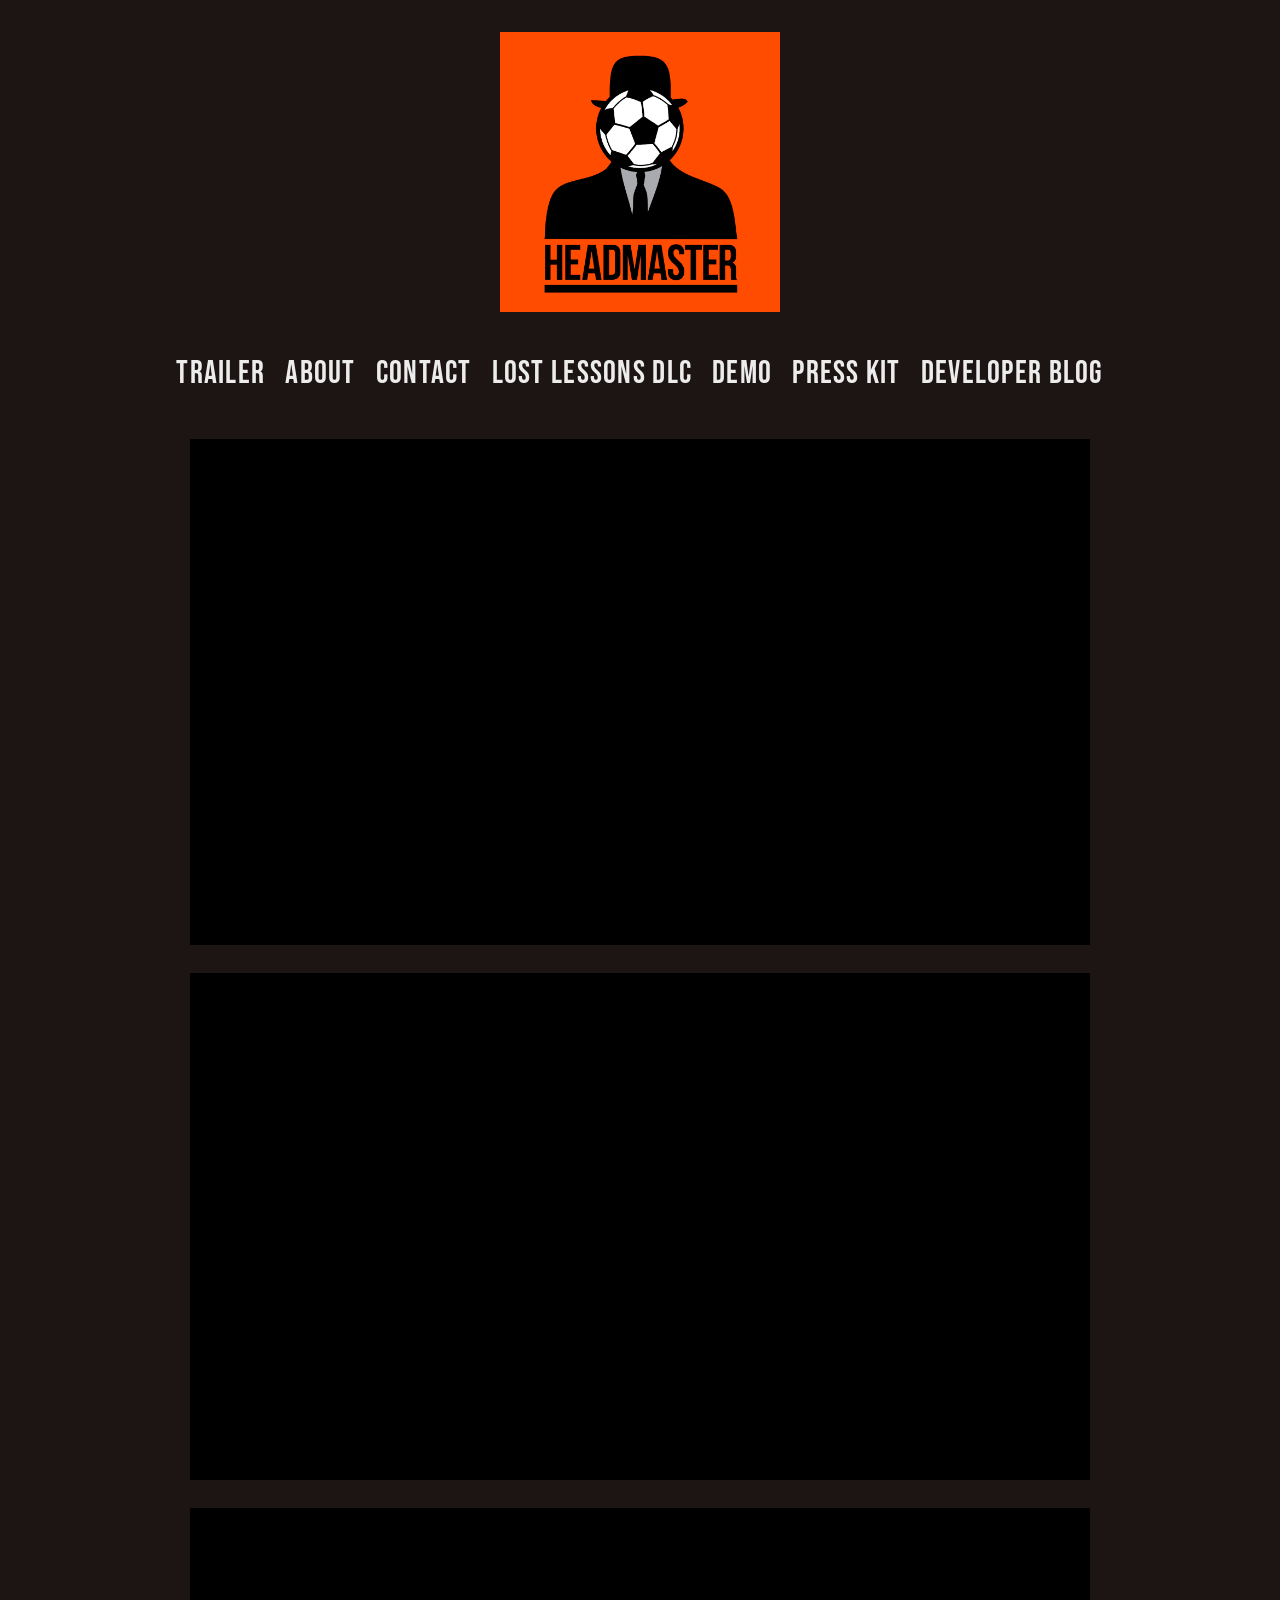
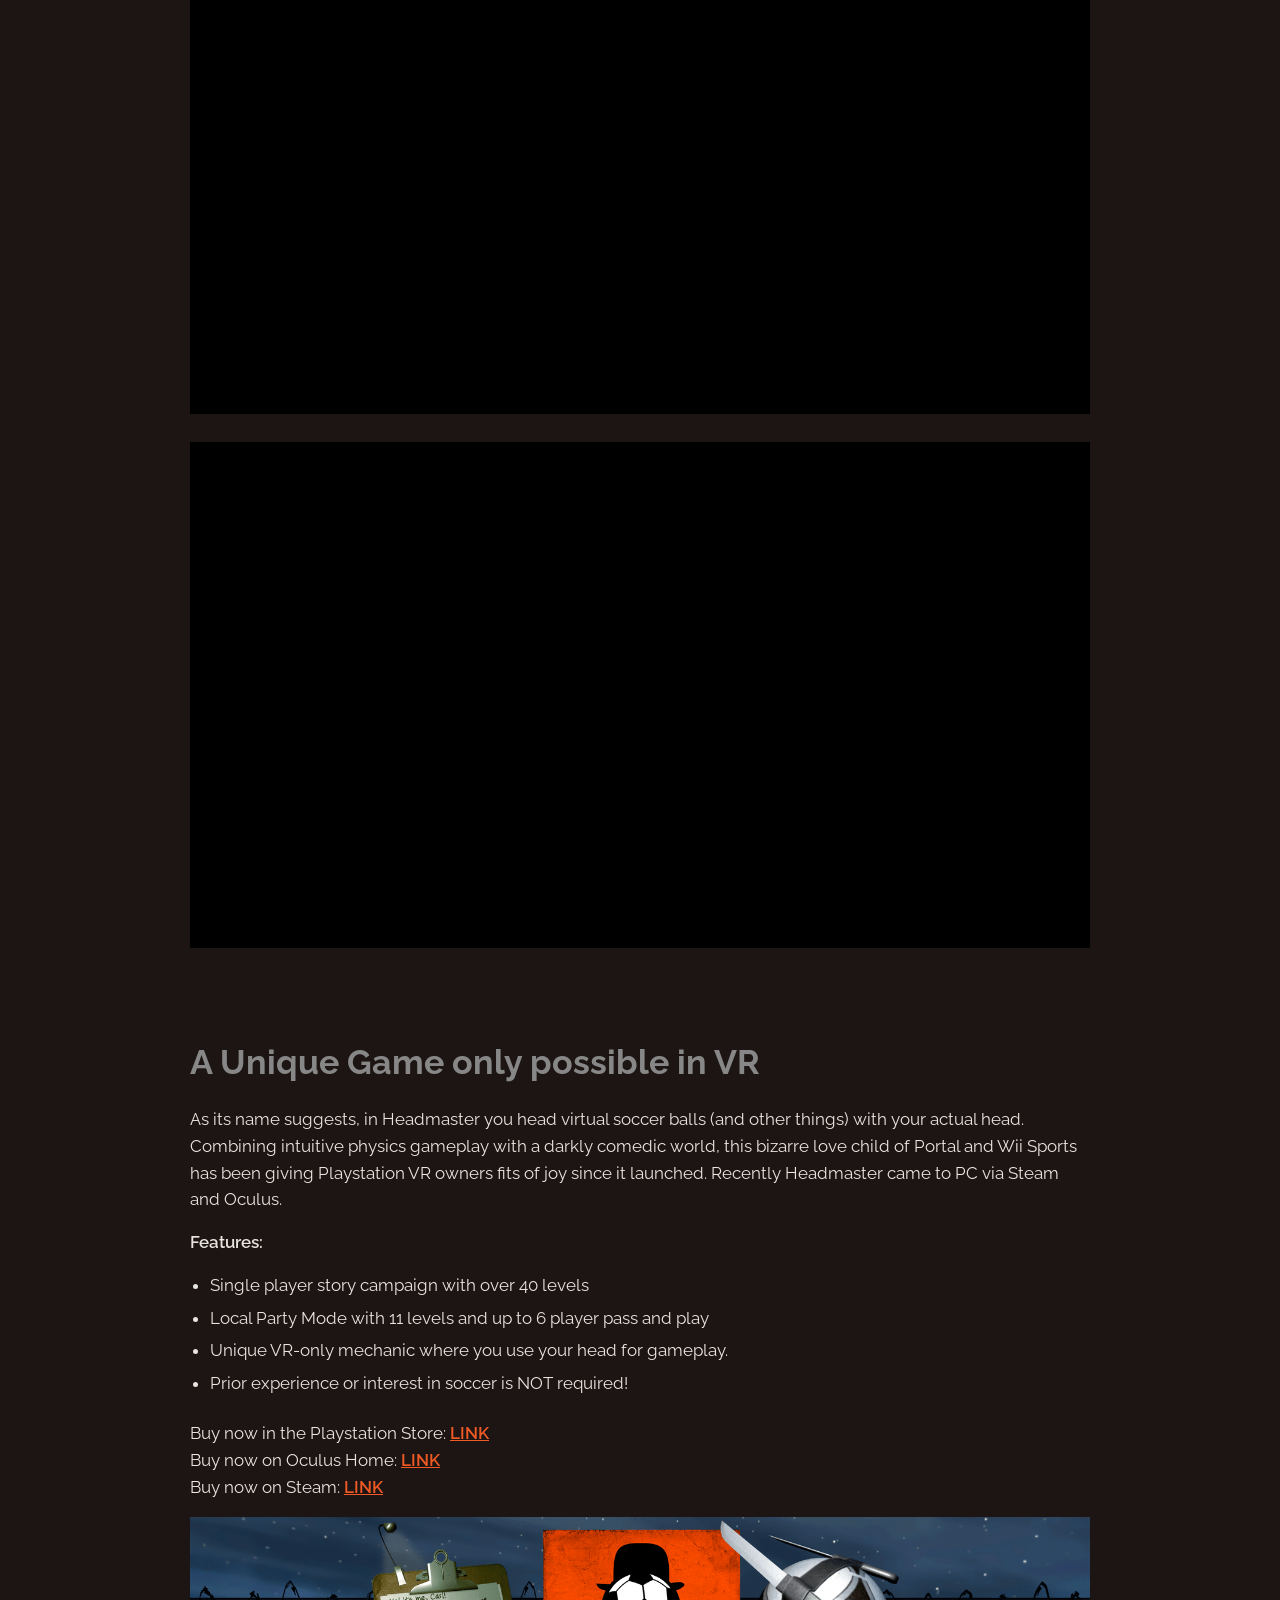
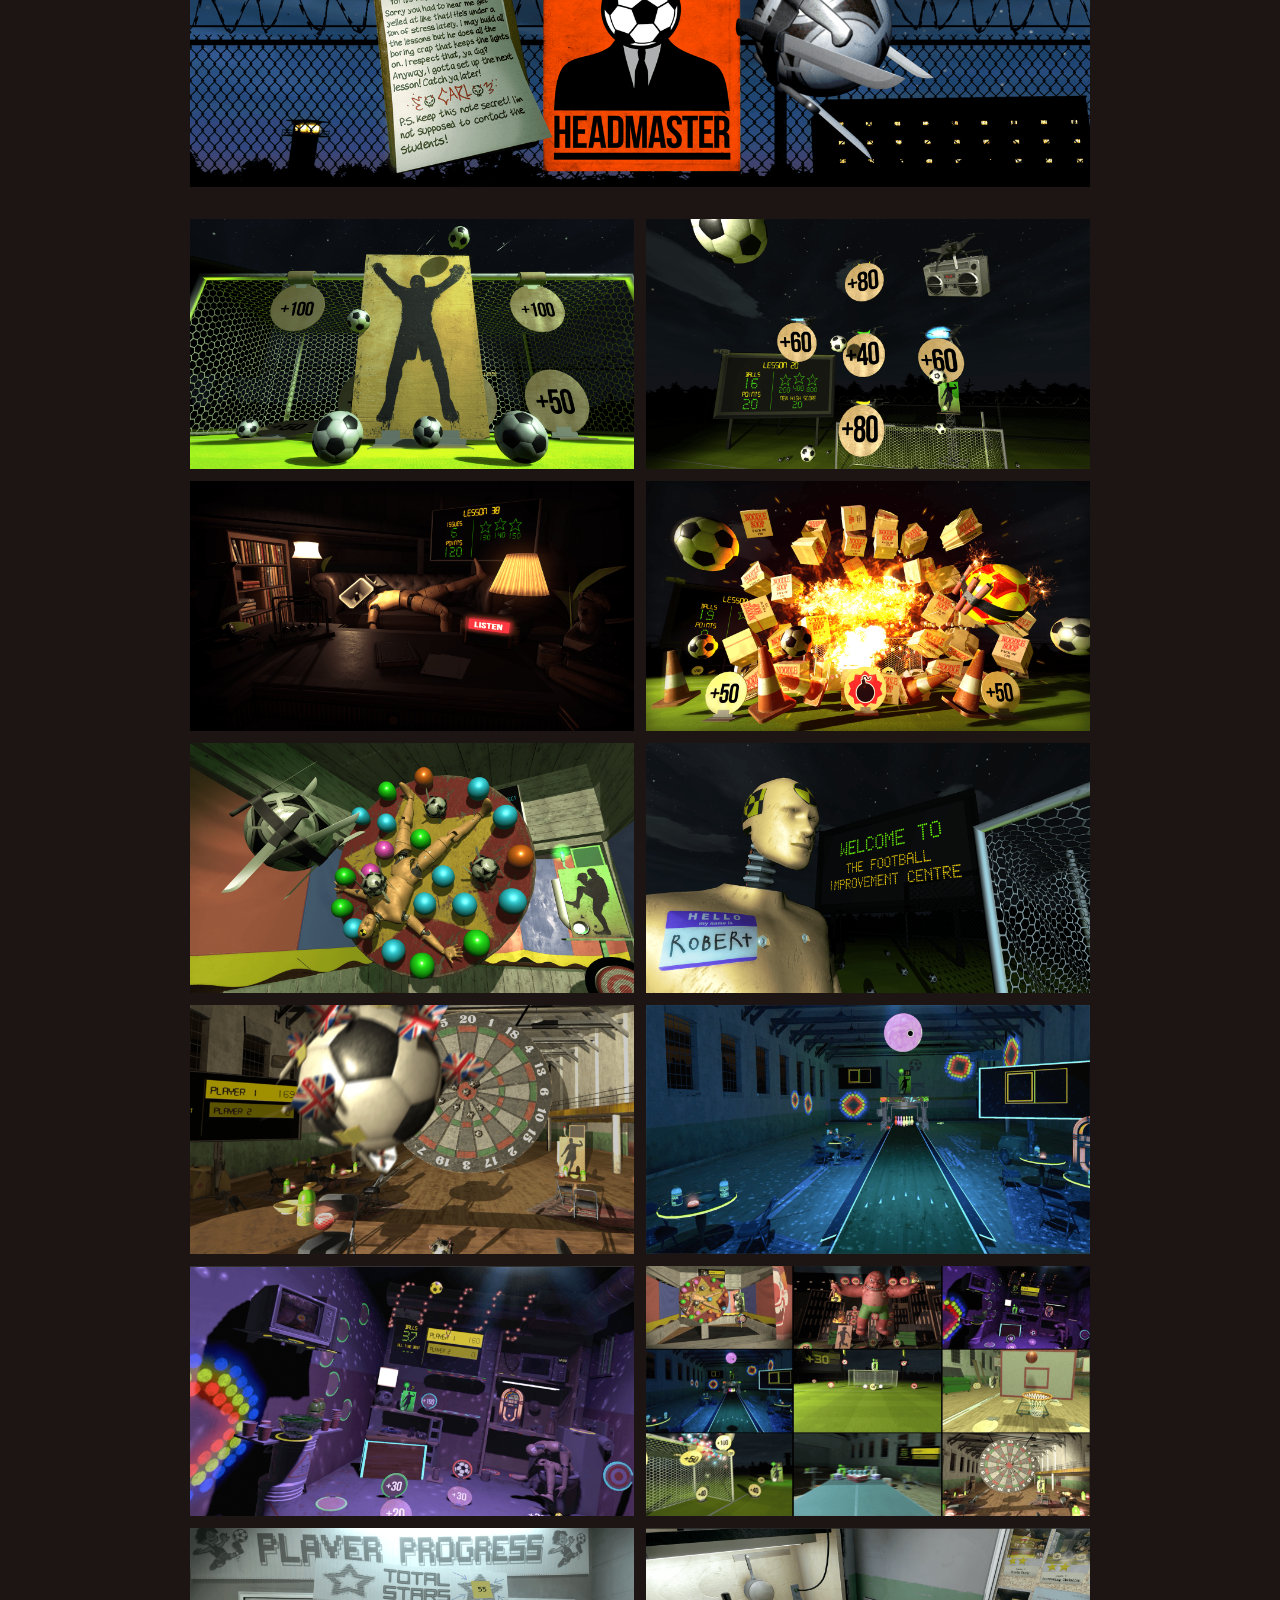
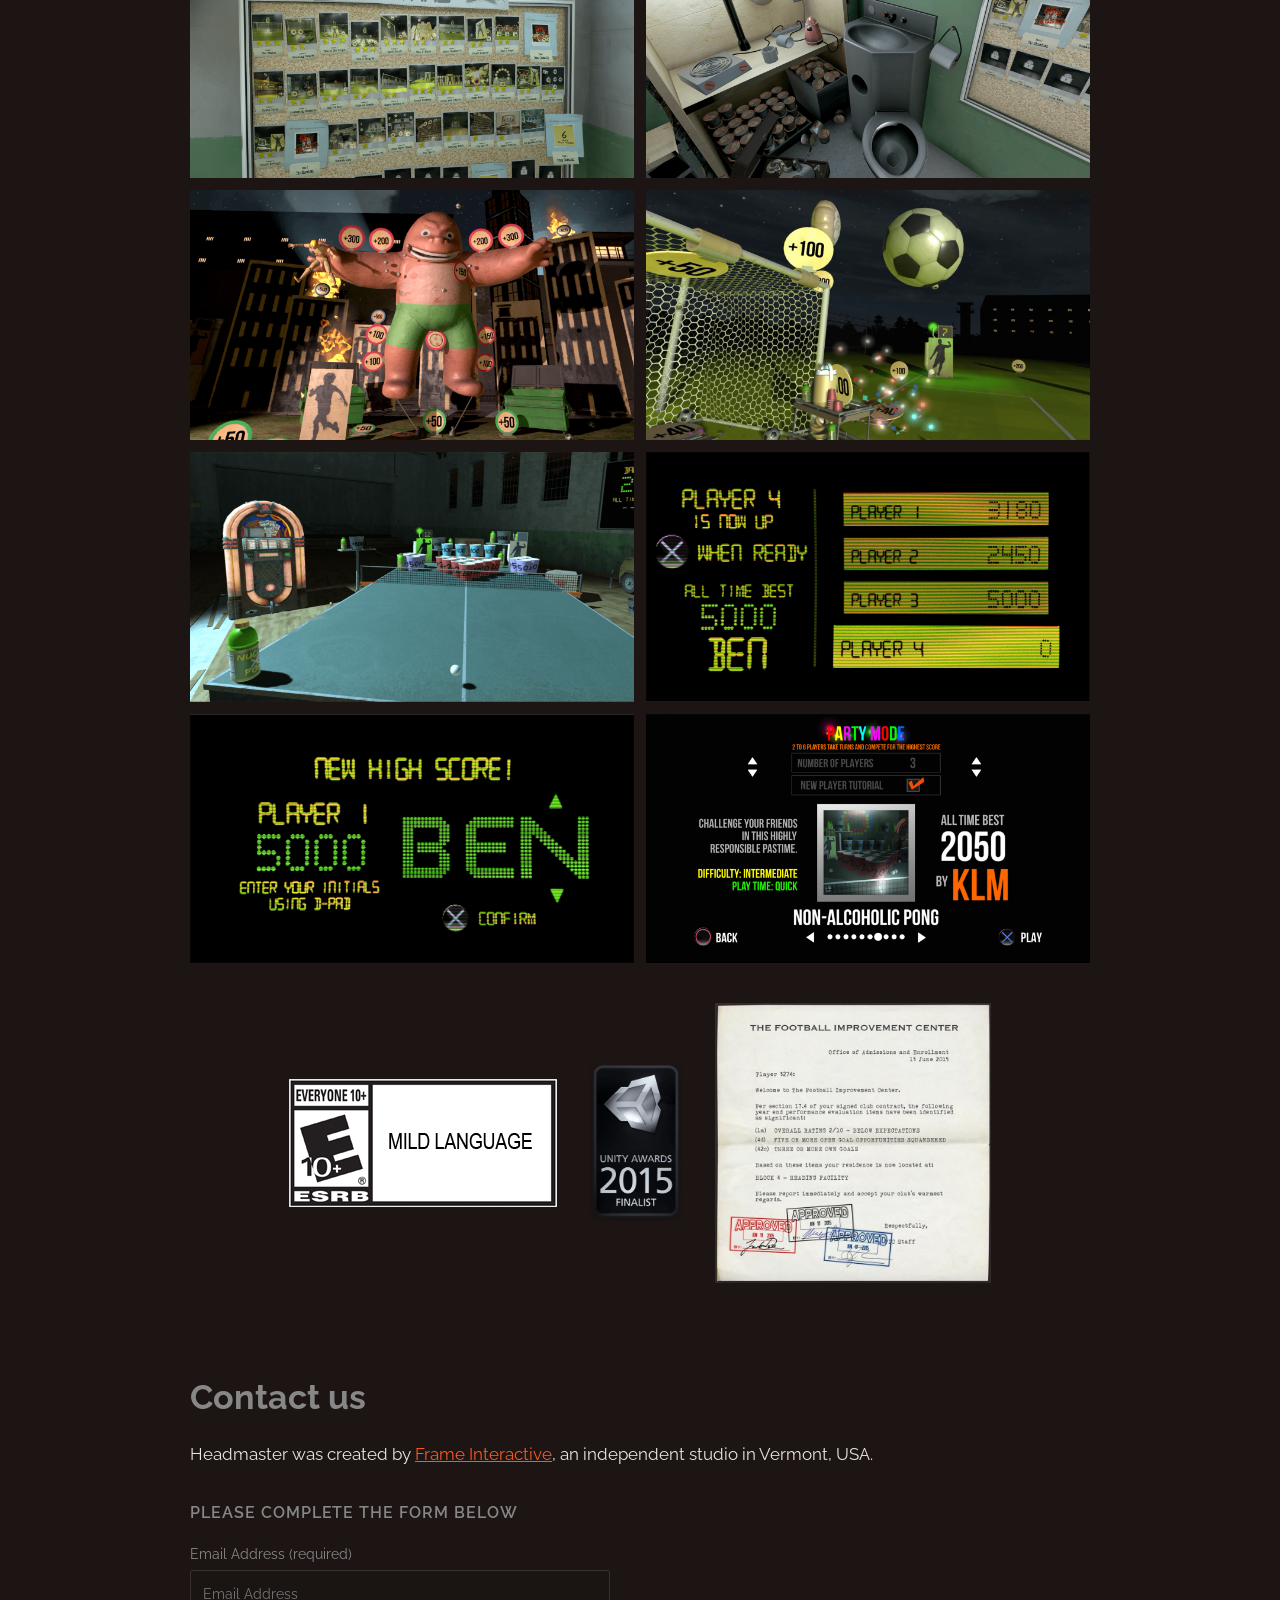
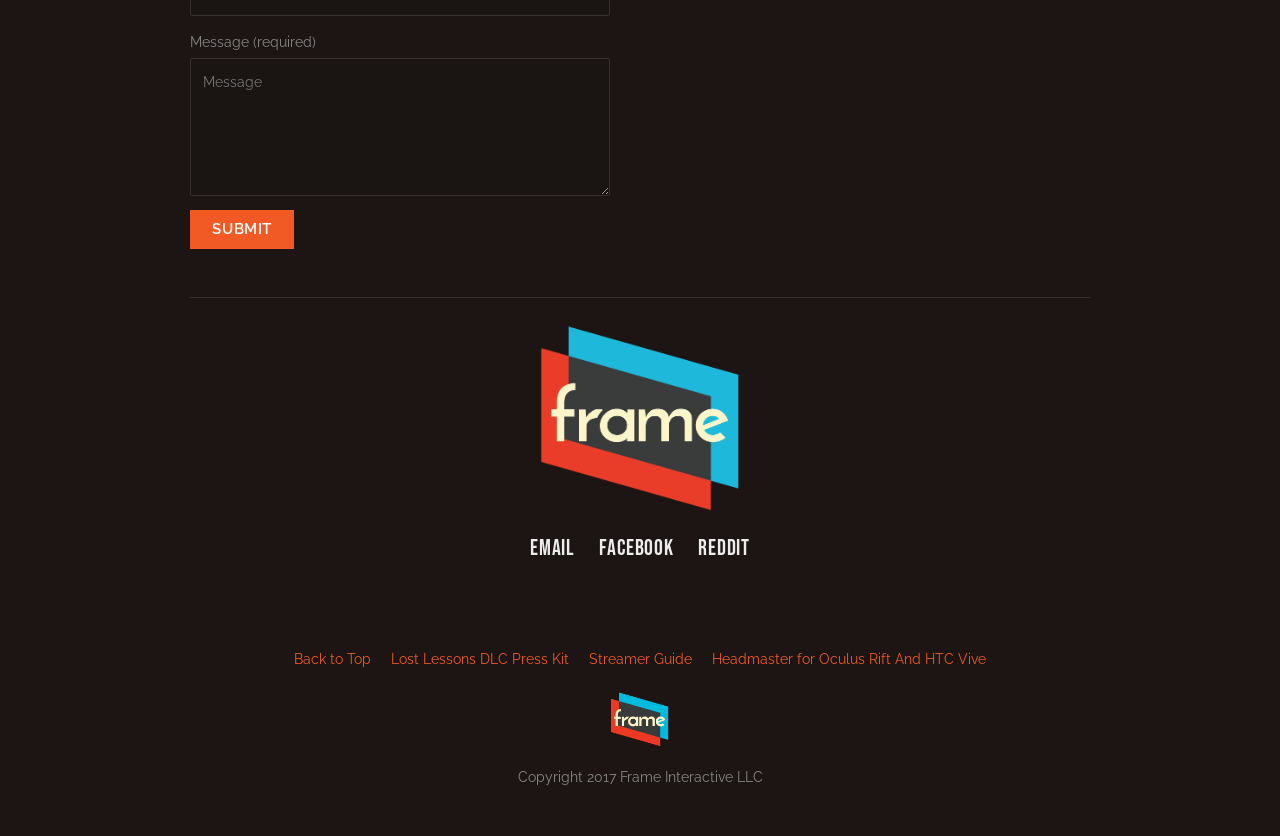
==== index.html @ fe7ac96b "Static migration of headmastergame.com from Squarespace Static HTML/CSS copy of the Squarespace site" ====
<!DOCTYPE html>
<html lang="en">
<head>
  <meta charset="UTF-8">
  <meta name="viewport" content="width=device-width, initial-scale=1">
  <title>Headmaster</title>
  <link rel="icon" href="assets/images/favicon.ico" sizes="any">
  <link rel="preconnect" href="https://fonts.googleapis.com">
  <link rel="preconnect" href="https://fonts.gstatic.com" crossorigin>
  <link href="https://fonts.googleapis.com/css2?family=Bebas+Neue&family=Raleway:ital,wght@0,400;0,600;0,700;1,400&display=swap" rel="stylesheet">
  <link rel="stylesheet" href="css/styles.css">
</head>
<body>
  <header id="header" class="site-header">
    <a class="logo" href="#header">
      <img src="assets/images/logo.png" alt="Headmaster" width="280" height="280">
    </a>
    <nav class="site-nav" aria-label="Primary">
      <ul>
        <li><a href="#home-pacific-section">Trailer</a></li>
        <li><a href="#about-section">About</a></li>
        <li><a href="#support-section">Contact</a></li>
        <li><a href="the-lost-lessons/">Lost Lessons DLC</a></li>
        <li><a href="demo/">Demo</a></li>
        <li><a href="press-kit/">Press Kit</a></li>
        <li><a href="https://medium.com/frame-interactive">Developer Blog</a></li>
      </ul>
    </nav>
  </header>

  <main>
    <section id="home-pacific-section" class="section trailers" aria-label="Trailers">
      <div class="video">
        <iframe
          src="https://www.youtube.com/embed/FnnCzhwHPR8?modestbranding=0&amp;autohide=1&amp;showinfo=0&amp;controls=1"
          title="Headmaster DLC - Lost Lessons Trailer"
          allow="accelerometer; autoplay; clipboard-write; encrypted-media; gyroscope; picture-in-picture"
          allowfullscreen
          loading="lazy"></iframe>
      </div>
      <div class="video">
        <iframe
          src="https://www.youtube.com/embed/a7CSMKw1E7g?modestbranding=0&amp;autohide=1&amp;showinfo=0&amp;controls=1"
          title="Headmaster Trailer"
          allow="accelerometer; autoplay; clipboard-write; encrypted-media; gyroscope; picture-in-picture"
          allowfullscreen
          loading="lazy"></iframe>
      </div>
      <div class="video">
        <iframe
          src="https://www.youtube.com/embed/xyLiNQmKPao?modestbranding=0&amp;autohide=1&amp;showinfo=0&amp;controls=1"
          title="Headmaster Trailer"
          allow="accelerometer; autoplay; clipboard-write; encrypted-media; gyroscope; picture-in-picture"
          allowfullscreen
          loading="lazy"></iframe>
      </div>
      <div class="video">
        <iframe
          src="https://www.youtube.com/embed/El8PC7hDSv8?modestbranding=0&amp;autohide=1&amp;showinfo=0&amp;controls=1"
          title="Headmaster Trailer"
          allow="accelerometer; autoplay; clipboard-write; encrypted-media; gyroscope; picture-in-picture"
          allowfullscreen
          loading="lazy"></iframe>
      </div>
    </section>

    <section id="about-section" class="section about">
      <h1>A Unique Game only possible in VR</h1>
      <p>
        As its name suggests, in Headmaster you head virtual soccer balls (and other things) with your actual head.
        Combining intuitive physics gameplay with a darkly comedic world, this bizarre love child of Portal and Wii Sports
        has been giving Playstation VR owners fits of joy since it launched. Recently Headmaster came to PC via Steam and Oculus.
      </p>
      <p class="features-label">Features:</p>
      <ul class="features">
        <li>Single player story campaign with over 40 levels</li>
        <li>Local Party Mode with 11 levels and up to 6 player pass and play</li>
        <li>Unique VR-only mechanic where you use your head for gameplay.</li>
        <li>Prior experience or interest in soccer is NOT required!</li>
      </ul>
      <p class="buy-links">
        Buy now in the Playstation Store:
        <a href="https://store.playstation.com/#!/en-us/games/headmaster/cid=UP0940-CUSA05810_00-HEADMASTER100000">LINK</a><br>
        Buy now on Oculus Home:
        <a href="https://www.oculus.com/experiences/rift/1642594629113846/">LINK</a><br>
        Buy now on Steam:
        <a href="https://store.steampowered.com/app/621010/Headmaster/">LINK</a>
      </p>

      <figure class="hero-banner">
        <img src="assets/images/hm_oculus_hero.png" alt="Headmaster — Carl's note, poster, and knife ball" width="1500" height="450" loading="lazy">
      </figure>

      <div class="gallery" aria-label="Screenshots">
        <img src="assets/images/HM_Keeper_1080.png" alt="Headmaster gameplay — keeper challenge" width="750" height="422" loading="lazy">
        <img src="assets/images/HM_Drones_1080.png" alt="Headmaster gameplay — drones" width="750" height="422" loading="lazy">
        <img src="assets/images/HM_Therapy_1080.png" alt="Headmaster gameplay — therapy" width="750" height="422" loading="lazy">
        <img src="assets/images/HM_ExplodingBall_1080.png" alt="Headmaster gameplay — exploding ball" width="750" height="422" loading="lazy">
        <img src="assets/images/HM_Knifeballs_1080.png" alt="Headmaster gameplay — knife balls" width="750" height="422" loading="lazy">
        <img src="assets/images/HM_PHM_1080.png" alt="Headmaster gameplay" width="750" height="422" loading="lazy">
        <img src="assets/images/Headmaster-Darts.png" alt="Headmaster gameplay — darts" width="750" height="422" loading="lazy">
        <img src="assets/images/Headmaster-Bowling.png" alt="Headmaster gameplay — bowling" width="750" height="422" loading="lazy">
        <img src="assets/images/Headmaster-RobertsRoom.png" alt="Headmaster gameplay — Robert's room" width="750" height="422" loading="lazy">
        <img src="assets/images/Headmaster-Mosaic.png" alt="Headmaster gameplay — mosaic" width="750" height="422" loading="lazy">
        <img src="assets/images/Headmaster-Board.png" alt="Headmaster gameplay — board" width="750" height="422" loading="lazy">
        <img src="assets/images/Headmaster-RoomToilet.png" alt="Headmaster gameplay — room toilet" width="750" height="422" loading="lazy">
        <img src="assets/images/Headmaster-BigMonkey.png" alt="Headmaster gameplay — big monkey" width="750" height="422" loading="lazy">
        <img src="assets/images/Headmaster-PartySpeedRound.png" alt="Headmaster party mode — speed round" width="750" height="422" loading="lazy">
        <img src="assets/images/Headmaster-NonAlcoholicPong.png" alt="Headmaster party mode — non-alcoholic pong" width="750" height="422" loading="lazy">
        <img src="assets/images/Headmaster-PartyModeScoreboard.png" alt="Headmaster party mode — scoreboard" width="750" height="422" loading="lazy">
        <img src="assets/images/Headmaster-Initials.png" alt="Headmaster party mode — initials" width="750" height="422" loading="lazy">
        <img src="assets/images/Headmaster-PartyMode-Menu.png" alt="Headmaster party mode — menu" width="750" height="422" loading="lazy">
      </div>

      <div class="badges" aria-label="Awards and rating">
        <img src="assets/images/badge-esrb.png" alt="ESRB Everyone 10+ Mild Language" width="268" height="128" loading="lazy">
        <img src="assets/images/badge-unity.png" alt="Unity Awards 2015 Finalist" width="200" height="338" loading="lazy">
        <img class="fic-doc" src="assets/images/fic-document.jpeg" alt="Football Improvement Center admission document" width="400" height="405" loading="lazy">
      </div>
    </section>

    <section id="support-section" class="section contact">
      <h1>Contact us</h1>
      <p>
        Headmaster was created by
        <a href="http://frameinteractive.com/">Frame Interactive</a>,
        an independent studio in Vermont, USA.
      </p>

      <div class="contact-form-block">
        <h3>Please complete the form below</h3>
        <form class="contact-form" action="https://formspree.io/f/xdopejkj" method="POST">
          <input type="hidden" name="_subject" value="Headmaster website contact">
          <label>
            Email Address (required)
            <input type="email" name="_replyto" required placeholder="Email Address" autocomplete="email">
          </label>
          <label>
            Message (required)
            <textarea name="message" required rows="5" placeholder="Message"></textarea>
          </label>
          <button type="submit">Submit</button>
        </form>
      </div>

      <div class="contact-footer-bits">
        <a class="frame-logo-link" href="http://frameinteractive.com/">
          <img src="assets/images/FrameLogo-643.png" alt="Frame Interactive" width="200" height="190" loading="lazy">
        </a>
        <ul class="social">
          <li><a href="mailto:info@frameinteractive.com">Email</a></li>
          <li><a href="http://www.facebook.com/headmastergame">Facebook</a></li>
          <li><a href="http://reddit.com/r/headmastergame">Reddit</a></li>
        </ul>
      </div>
    </section>
  </main>

  <footer class="site-footer">
    <nav class="footer-links" aria-label="More">
      <a href="#header">Back to Top</a>
      <a href="lost-lessons-press/">Lost Lessons DLC Press Kit</a>
      <a href="streamer-guide/">Streamer Guide</a>
      <a href="headmaster-for-oculus-rift-and-htc-vive/">Headmaster for Oculus Rift And HTC Vive</a>
    </nav>
    <a class="footer-frame" href="https://www.frameinteractive.com/"><img src="assets/images/badge-extra.png" alt="Frame Interactive" width="122" height="113" loading="lazy"></a>
    <p>Copyright 2017 Frame Interactive LLC</p>
  </footer>
</body>
</html>
---- css/styles.css ----
:root {
  --bg: rgb(28, 21, 19);
  --text: #e8e4e0;
  --muted: #878787;
  --accent: #f15a24;
  --link: #f15a24;
  --white: rgba(255, 255, 255, 0.92);
  --max: 900px;
  --font-nav: "Bebas Neue", sans-serif;
  --font-body: "Raleway", sans-serif;
}

*,
*::before,
*::after {
  box-sizing: border-box;
}

html {
  scroll-behavior: smooth;
}

body {
  margin: 0;
  background: var(--bg);
  color: var(--text);
  font-family: var(--font-body);
  font-size: 1.05rem;
  line-height: 1.6;
}

img {
  max-width: 100%;
  height: auto;
  display: block;
}

a {
  color: var(--link);
}

a:hover {
  color: #ff7a4a;
}

.visually-hidden {
  position: absolute;
  width: 1px;
  height: 1px;
  padding: 0;
  margin: -1px;
  overflow: hidden;
  clip: rect(0, 0, 0, 0);
  white-space: nowrap;
  border: 0;
}

/* Header */
.site-header {
  text-align: center;
  padding: 2rem 1rem 1.5rem;
}

.logo {
  display: inline-block;
}

.logo img {
  width: min(280px, 55vw);
  margin: 0 auto;
}

.site-nav ul {
  display: flex;
  flex-wrap: wrap;
  justify-content: center;
  gap: 0.35rem 1.25rem;
  list-style: none;
  margin: 1.75rem 0 0;
  padding: 0;
}

.site-nav a {
  font-family: var(--font-nav);
  font-size: clamp(1.35rem, 3.5vw, 2rem);
  letter-spacing: 0.04em;
  text-decoration: none;
  text-transform: uppercase;
  color: var(--white);
}

.site-nav a:hover,
.site-nav a:focus-visible {
  color: var(--accent);
}

/* Sections */
.section {
  width: min(100% - 2rem, var(--max));
  margin: 0 auto;
  padding: 2.5rem 0 3rem;
}

.section h1 {
  font-family: var(--font-body);
  font-weight: 700;
  font-size: clamp(1.6rem, 3vw, 2.1rem);
  color: var(--muted);
  margin: 0 0 1rem;
}

.section h2 {
  font-size: 1.25rem;
  font-weight: 600;
  color: var(--text);
  margin: 0 0 0.75rem;
}

.section h3 {
  font-size: 1rem;
  font-weight: 600;
  text-transform: uppercase;
  letter-spacing: 0.06em;
  color: var(--muted);
  margin: 0 0 1rem;
}

.section p {
  margin: 0 0 1rem;
}

/* Trailers */
.trailers {
  display: flex;
  flex-direction: column;
  gap: 1.75rem;
  padding-top: 1rem;
}

.video {
  position: relative;
  width: 100%;
  aspect-ratio: 16 / 9;
  background: #000;
  overflow: hidden;
}

.video iframe {
  position: absolute;
  inset: 0;
  width: 100%;
  height: 100%;
  border: 0;
}

/* About */
.features-label {
  margin-bottom: 0.25rem;
  font-weight: 600;
}

.features {
  margin: 0 0 1.5rem;
  padding-left: 1.25rem;
}

.features li {
  margin-bottom: 0.35rem;
}

.buy-links {
  margin-bottom: 2.5rem;
}

.buy-links a {
  font-weight: 600;
  text-decoration: underline;
}

.hero-banner {
  margin: 0 0 2rem;
}

.hero-banner img {
  width: 100%;
}

.gallery {
  display: grid;
  grid-template-columns: repeat(2, 1fr);
  gap: 0.75rem;
}

.gallery img {
  width: 100%;
  background: #111;
}

.badges {
  display: flex;
  flex-wrap: wrap;
  justify-content: center;
  align-items: center;
  gap: 1.5rem 2rem;
  margin-top: 2.5rem;
}

.badges img {
  width: auto;
  max-height: 160px;
}

.badges .fic-doc {
  max-height: 280px;
  max-width: min(280px, 100%);
}

@media (max-width: 600px) {
  .gallery {
    grid-template-columns: 1fr;
  }
}

/* Contact */
.contact-form-block {
  margin: 2rem 0 3rem;
}

.contact-form,
.newsletter-form {
  display: flex;
  flex-direction: column;
  gap: 0.85rem;
  max-width: 420px;
}

.contact-form label {
  display: flex;
  flex-direction: column;
  gap: 0.35rem;
  font-size: 0.9rem;
  color: var(--muted);
}

.contact-form input,
.contact-form textarea,
.newsletter-form input {
  font: inherit;
  color: var(--text);
  background: #1a1412;
  border: 1px solid #3a302c;
  padding: 0.65rem 0.75rem;
  border-radius: 2px;
}

.contact-form input:focus,
.contact-form textarea:focus,
.newsletter-form input:focus {
  outline: 2px solid var(--accent);
  outline-offset: 1px;
}

.contact-form button,
.newsletter-form button {
  align-self: flex-start;
  font-family: var(--font-body);
  font-weight: 600;
  font-size: 0.95rem;
  text-transform: uppercase;
  letter-spacing: 0.04em;
  color: #fff;
  background: var(--accent);
  border: 0;
  padding: 0.65rem 1.4rem;
  cursor: pointer;
}

.contact-form button:hover,
.newsletter-form button:hover {
  background: #ff7a4a;
}

.newsletter {
  margin: 2.5rem 0;
  padding-top: 1.5rem;
  border-top: 1px solid #3a302c;
}

.newsletter .privacy {
  font-size: 0.85rem;
  color: var(--muted);
  margin-top: 0.75rem;
}

.newsletter-form {
  flex-direction: row;
  flex-wrap: wrap;
  align-items: stretch;
  max-width: 480px;
}

.newsletter-form input {
  flex: 1 1 200px;
}

.contact-footer-bits {
  display: flex;
  flex-direction: column;
  align-items: center;
  gap: 1.25rem;
  margin-top: 2.5rem;
  padding-top: 1.5rem;
  border-top: 1px solid #3a302c;
}

.frame-logo-link img {
  width: min(200px, 50vw);
  margin: 0 auto;
}

.social {
  display: flex;
  flex-wrap: wrap;
  justify-content: center;
  gap: 0.75rem 1.5rem;
  list-style: none;
  margin: 0;
  padding: 0;
}

.social a {
  font-family: var(--font-nav);
  font-size: 1.35rem;
  letter-spacing: 0.04em;
  text-decoration: none;
  text-transform: uppercase;
  color: var(--white);
}

.social a:hover {
  color: var(--accent);
}

/* Footer */
.site-footer {
  text-align: center;
  padding: 2rem 1rem 3rem;
  color: var(--muted);
  font-size: 0.9rem;
}

.site-footer p {
  margin: 0;
}

.footer-links {
  display: flex;
  flex-wrap: wrap;
  justify-content: center;
  gap: 0.5rem 1.25rem;
  margin-bottom: 1.25rem;
}

.footer-links a {
  font-size: 0.9rem;
  text-decoration: none;
}

.footer-links a:hover {
  text-decoration: underline;
}

/* Subpages */
.page-content {
  padding-top: 1rem;
}

.page-lead {
  font-size: 1.15rem;
  color: var(--text);
}

.callout {
  font-weight: 700;
  color: var(--accent);
  font-size: 1.2rem;
}

.itch-embed {
  margin: 1.5rem 0 2rem;
  text-align: center;
}

.itch-embed iframe {
  max-width: 100%;
  border: 0;
}

.press-toc {
  margin: 1.5rem 0 2rem;
  padding: 1rem 1.25rem;
  border: 1px solid #3a302c;
  background: #1a1412;
}

.press-toc ul {
  margin: 0;
  padding-left: 1.25rem;
}

.press-toc li {
  margin-bottom: 0.35rem;
}

.press-toc a {
  text-decoration: none;
}

.press-toc a:hover {
  text-decoration: underline;
}

.press-section {
  padding-top: 2rem;
  margin-top: 2rem;
  border-top: 1px solid #3a302c;
}

.press-section:first-of-type {
  border-top: 0;
  margin-top: 0;
  padding-top: 0;
}

.factsheet dt {
  font-weight: 600;
  color: var(--muted);
  margin-top: 0.75rem;
}

.factsheet dd {
  margin: 0.15rem 0 0;
}

.article-list,
.link-list {
  list-style: none;
  padding: 0;
  margin: 0;
}

.article-list li,
.link-list li {
  margin-bottom: 0.65rem;
  padding-bottom: 0.65rem;
  border-bottom: 1px solid #2a2220;
}

.article-list li:last-child,
.link-list li:last-child {
  border-bottom: 0;
}

.team-member {
  margin-bottom: 1.75rem;
}

.team-member h3 {
  margin: 0 0 0.35rem;
  color: var(--text);
  text-transform: none;
  letter-spacing: 0;
  font-size: 1.1rem;
}

.guide-section {
  margin: 2rem 0;
}

.guide-section h3 {
  color: var(--text);
  text-transform: none;
  letter-spacing: 0;
  font-size: 1.15rem;
}

.guide-section ul {
  margin: 0.5rem 0 0;
  padding-left: 1.25rem;
}

.guide-section li {
  margin-bottom: 0.35rem;
}

.sub-list {
  margin-top: 0.35rem;
}

.feature-block {
  margin: 1.5rem 0;
}

.feature-block h3 {
  color: var(--text);
  text-transform: none;
  letter-spacing: 0;
}

.logo-pair {
  display: grid;
  grid-template-columns: repeat(2, minmax(0, 220px));
  gap: 1rem;
  margin-top: 1rem;
}

.download-links {
  margin: 1rem 0 1.5rem;
}

.download-links a {
  display: inline-block;
  margin-right: 1rem;
  margin-bottom: 0.5rem;
}

.post-meta {
  font-size: 0.9rem;
  color: var(--muted);
}

.post-nav {
  margin-top: 2rem;
}

.footer-frame img {
  width: 64px;
  margin: 0 auto 1rem;
}
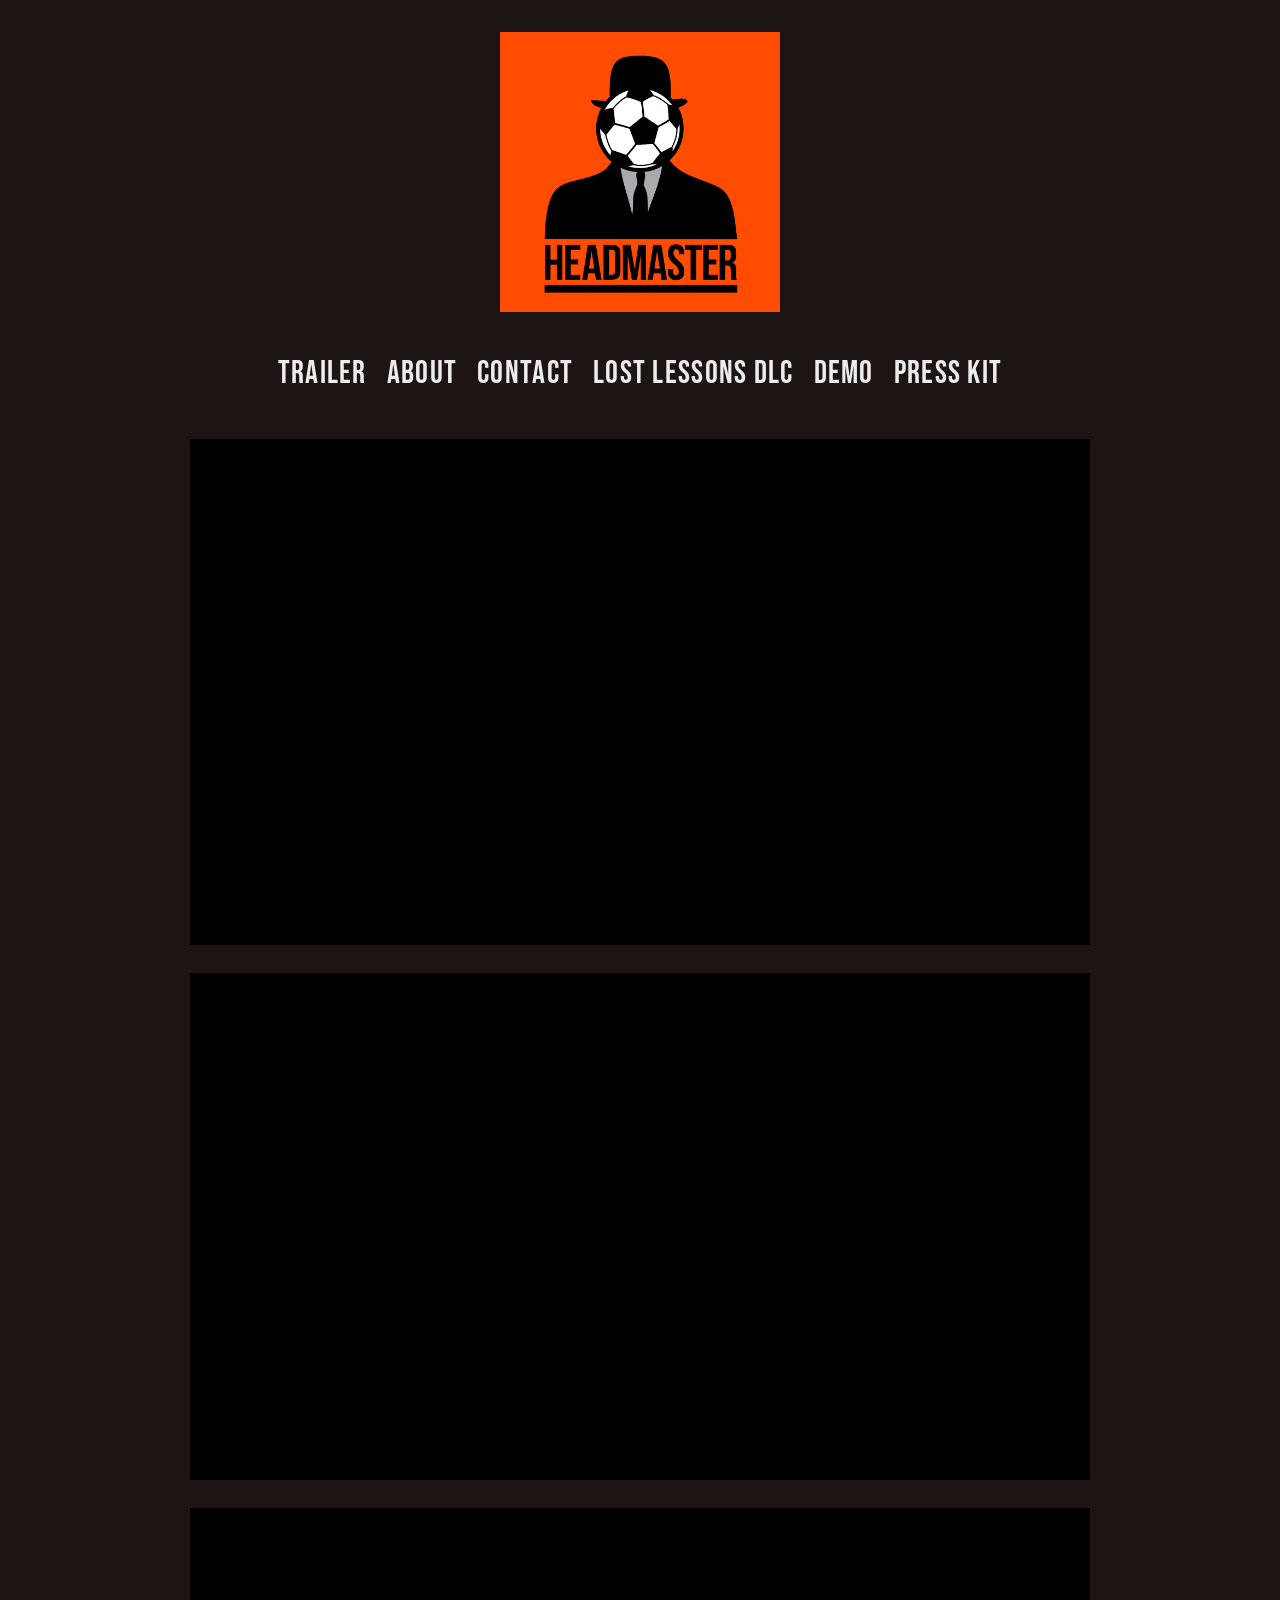
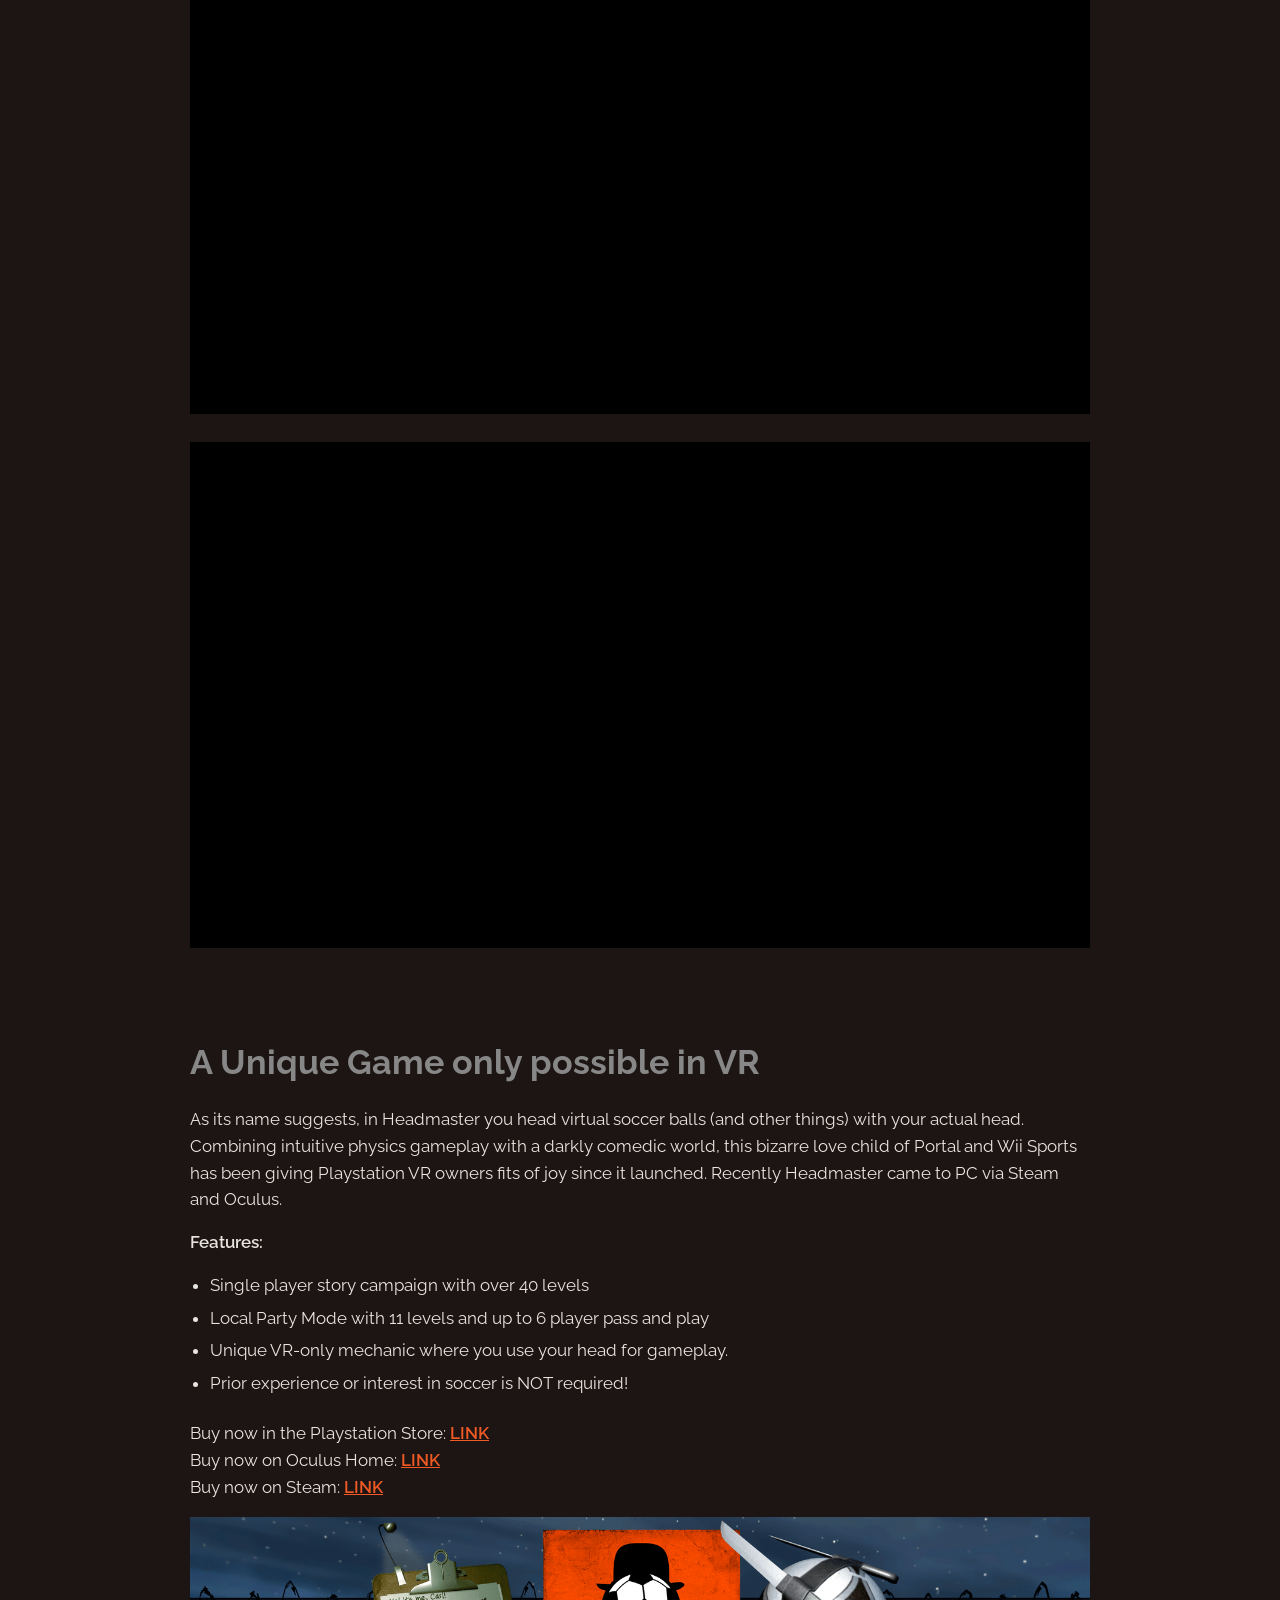
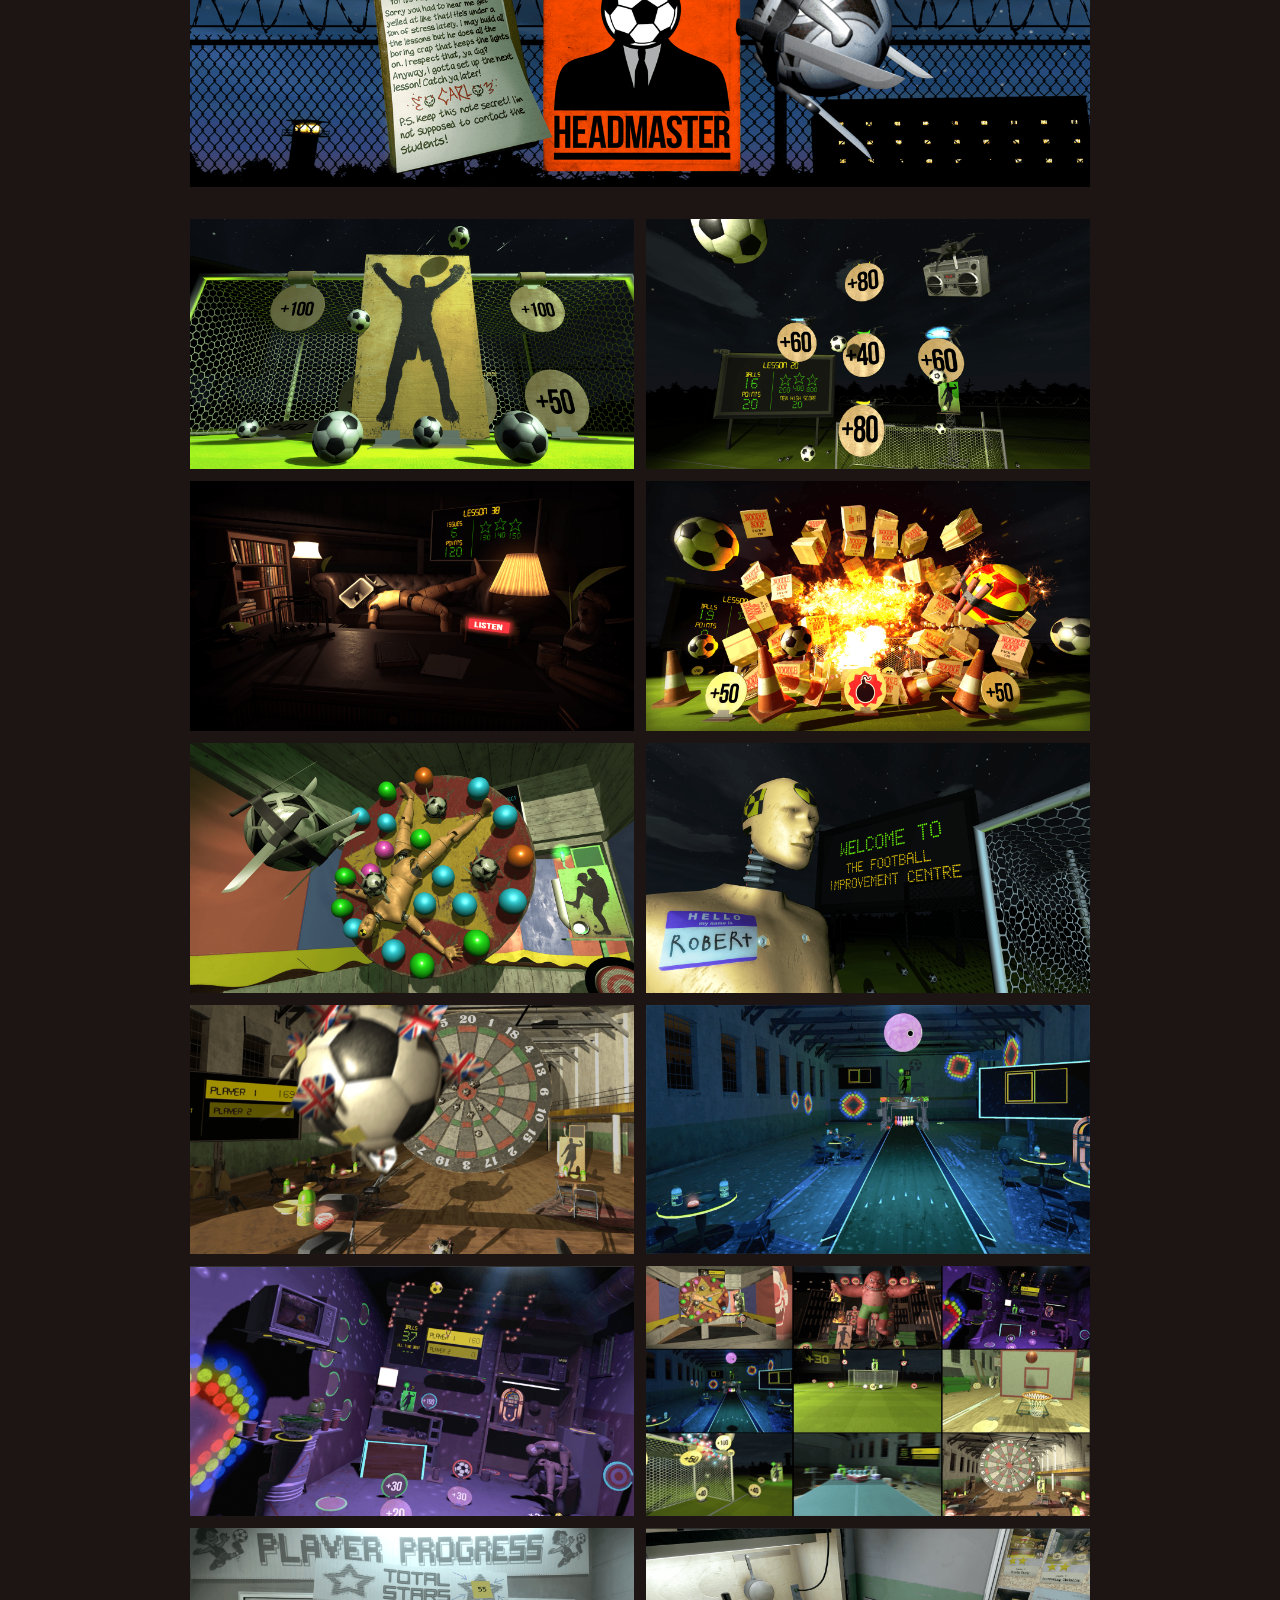
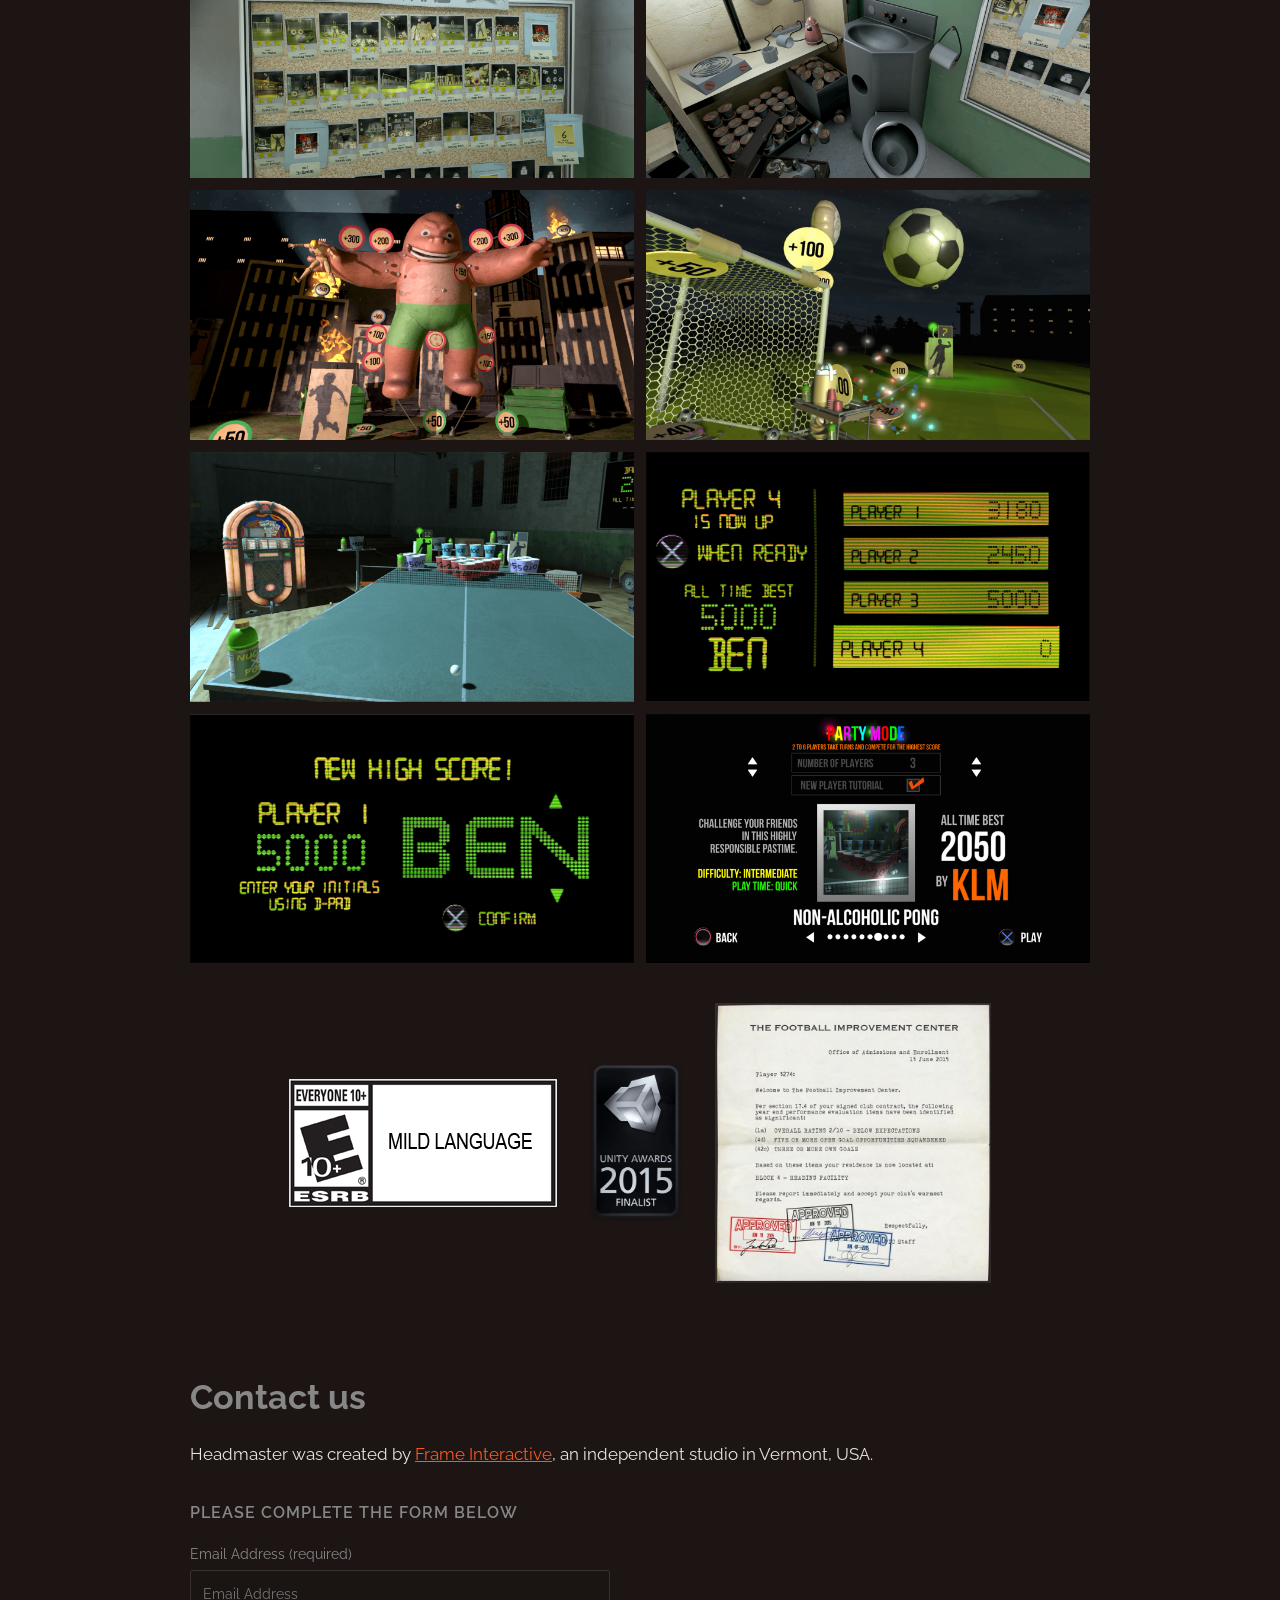
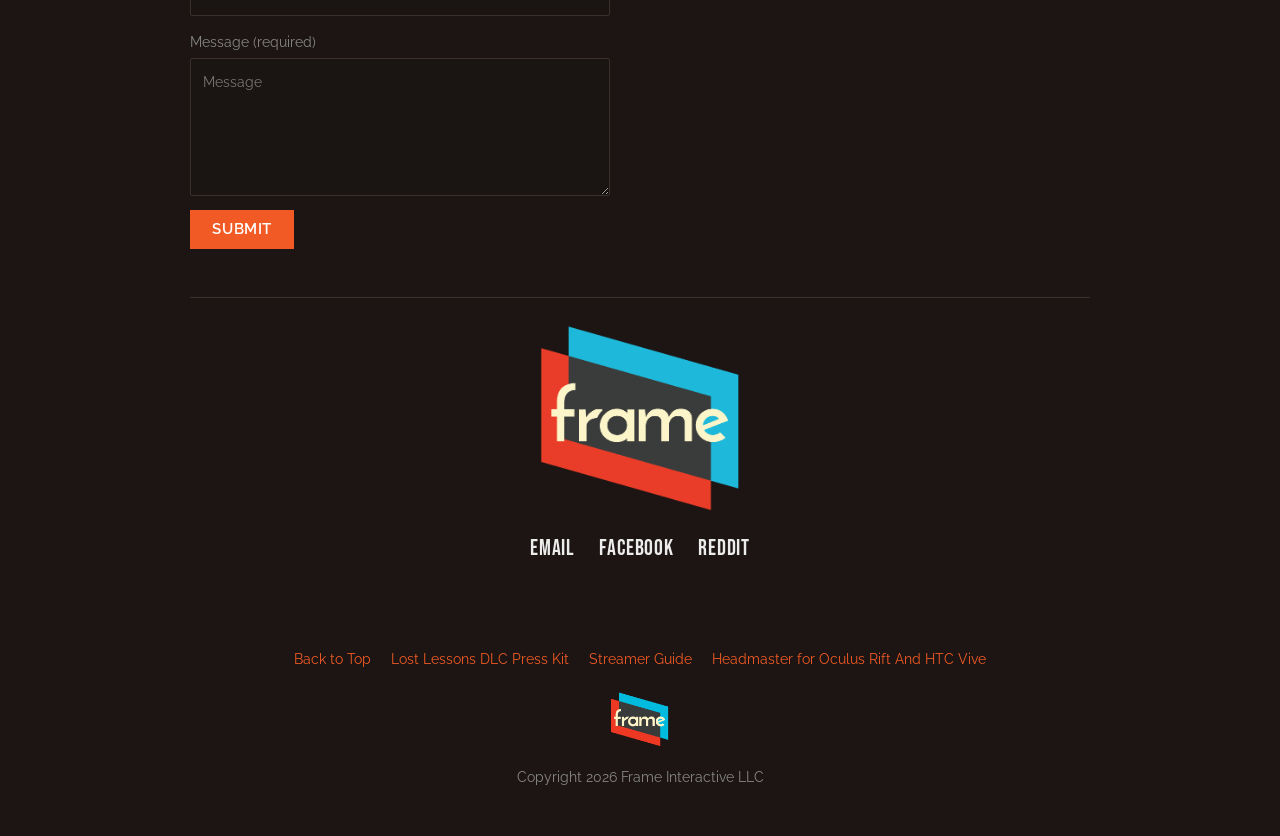
==== commit 7f1c7586: "Remove Developer Blog nav link; update copyright to 2026 Co-Authored-By: Claude Sonnet 5.5 <noreply@" ====
--- a/index.html
+++ b/index.html
@@ -23,7 +23,6 @@
         <li><a href="the-lost-lessons/">Lost Lessons DLC</a></li>
         <li><a href="demo/">Demo</a></li>
         <li><a href="press-kit/">Press Kit</a></li>
-        <li><a href="https://medium.com/frame-interactive">Developer Blog</a></li>
       </ul>
     </nav>
   </header>
@@ -80,7 +79,7 @@
       </ul>
       <p class="buy-links">
         Buy now in the Playstation Store:
-        <a href="https://store.playstation.com/#!/en-us/games/headmaster/cid=UP0940-CUSA05810_00-HEADMASTER100000">LINK</a><br>
+        <a href="https://store.playstation.com/en-us/product/UP0940-CUSA05810_00-HEADMASTER100000">LINK</a><br>
         Buy now on Oculus Home:
         <a href="https://www.oculus.com/experiences/rift/1642594629113846/">LINK</a><br>
         Buy now on Steam:
@@ -164,7 +163,7 @@
       <a href="headmaster-for-oculus-rift-and-htc-vive/">Headmaster for Oculus Rift And HTC Vive</a>
     </nav>
     <a class="footer-frame" href="https://www.frameinteractive.com/"><img src="assets/images/badge-extra.png" alt="Frame Interactive" width="122" height="113" loading="lazy"></a>
-    <p>Copyright 2017 Frame Interactive LLC</p>
+    <p>Copyright 2026 Frame Interactive LLC</p>
   </footer>
 </body>
 </html>
